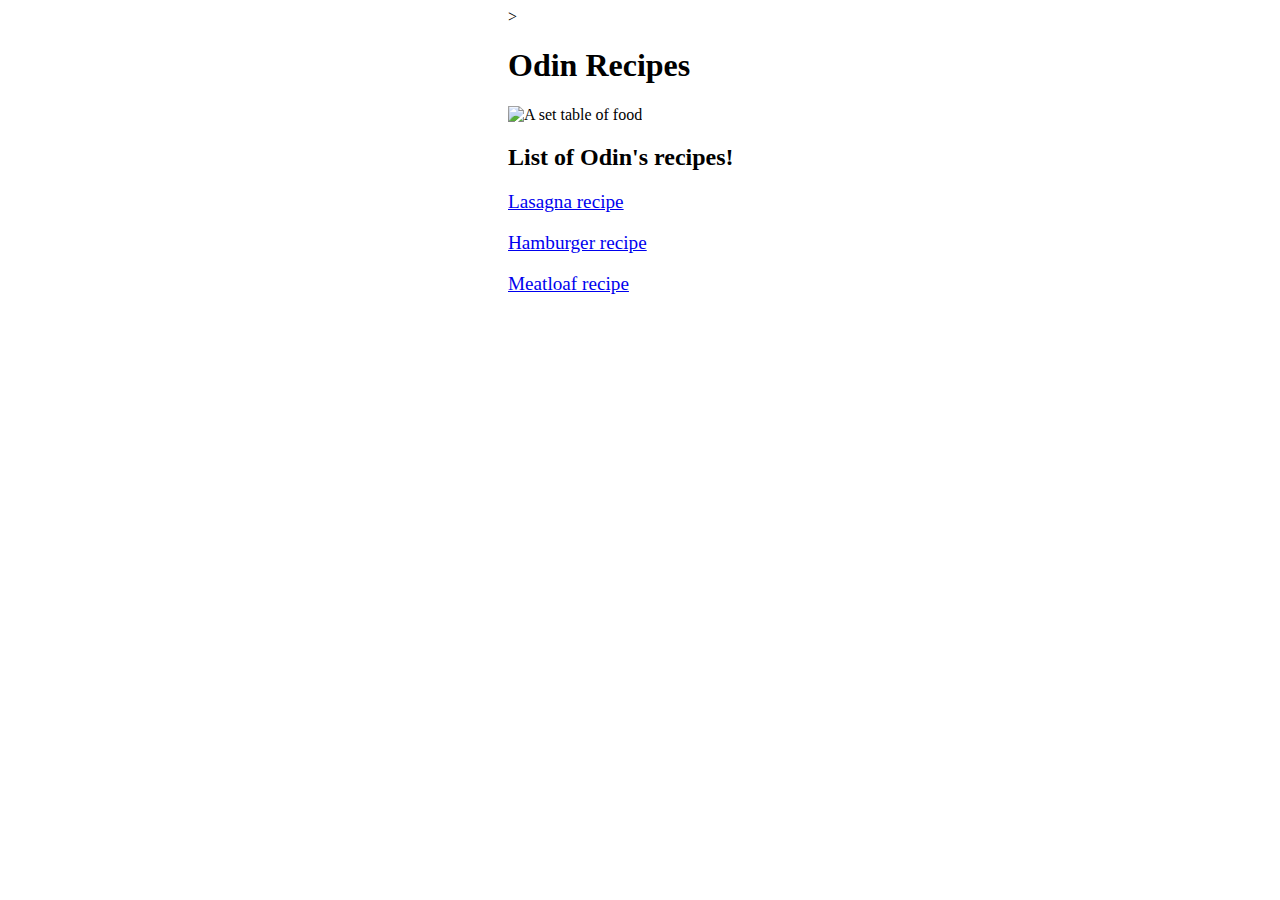
==== index.html @ 857518ae "Created an index html with 3 relative html pages" ====
><!DOCTYPE html>
<html lang="en">
<head>
    <meta charset="UTF-8">
    <meta http-equiv="X-UA-Compatible" content="IE=edge">
    <meta name="viewport" content="width=device-width, initial-scale=1.0">
    <title>Document</title>
</head>
<body style="padding-left: 500px;">
    <h1>Odin Recipes</h1>
    <img src="https://marleyspoon.com/images/ms/home/us/mobile/02_Homepage_Dishes@2x-43a4bf6898.jpg" alt="A set table of food">
    <h2>List of Odin's recipes!</h2>
    <p style="font-size: larger;"><a href="recipes/lasagna.html">Lasagna recipe</a></p>
    <p style="font-size: larger;"><a href="recipes/hamburger.html">Hamburger recipe</a></p>
    <p style="font-size: larger;"><a href="recipes/meatloaf.html">Meatloaf recipe</a></p>

</body>
</html>
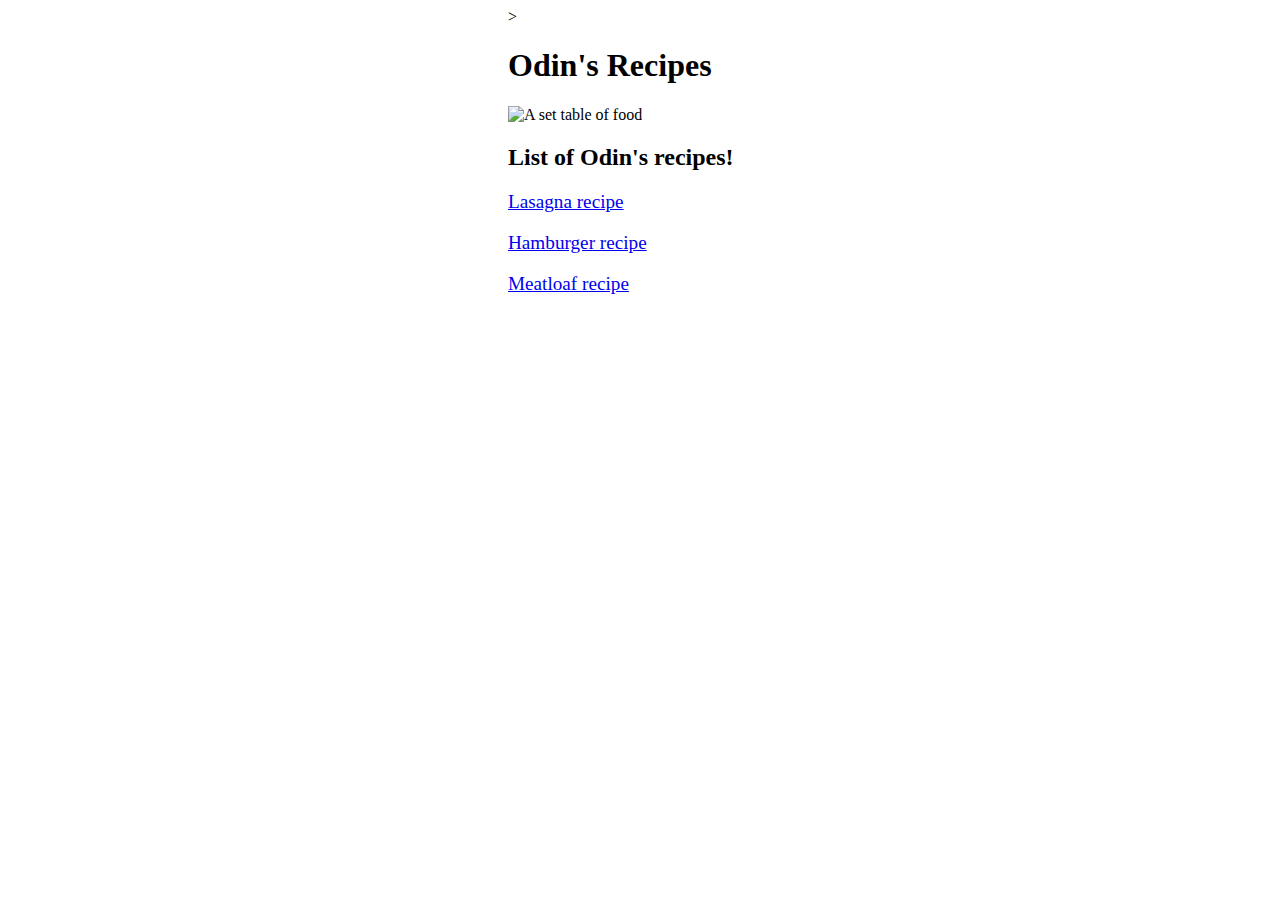
==== commit f4fb51fb: "Minor spelling checks" ====
--- a/index.html
+++ b/index.html
@@ -4,10 +4,10 @@
     <meta charset="UTF-8">
     <meta http-equiv="X-UA-Compatible" content="IE=edge">
     <meta name="viewport" content="width=device-width, initial-scale=1.0">
-    <title>Document</title>
+    <title>Odin's Recipes</title>
 </head>
 <body style="padding-left: 500px;">
-    <h1>Odin Recipes</h1>
+    <h1>Odin's Recipes</h1>
     <img src="https://marleyspoon.com/images/ms/home/us/mobile/02_Homepage_Dishes@2x-43a4bf6898.jpg" alt="A set table of food">
     <h2>List of Odin's recipes!</h2>
     <p style="font-size: larger;"><a href="recipes/lasagna.html">Lasagna recipe</a></p>
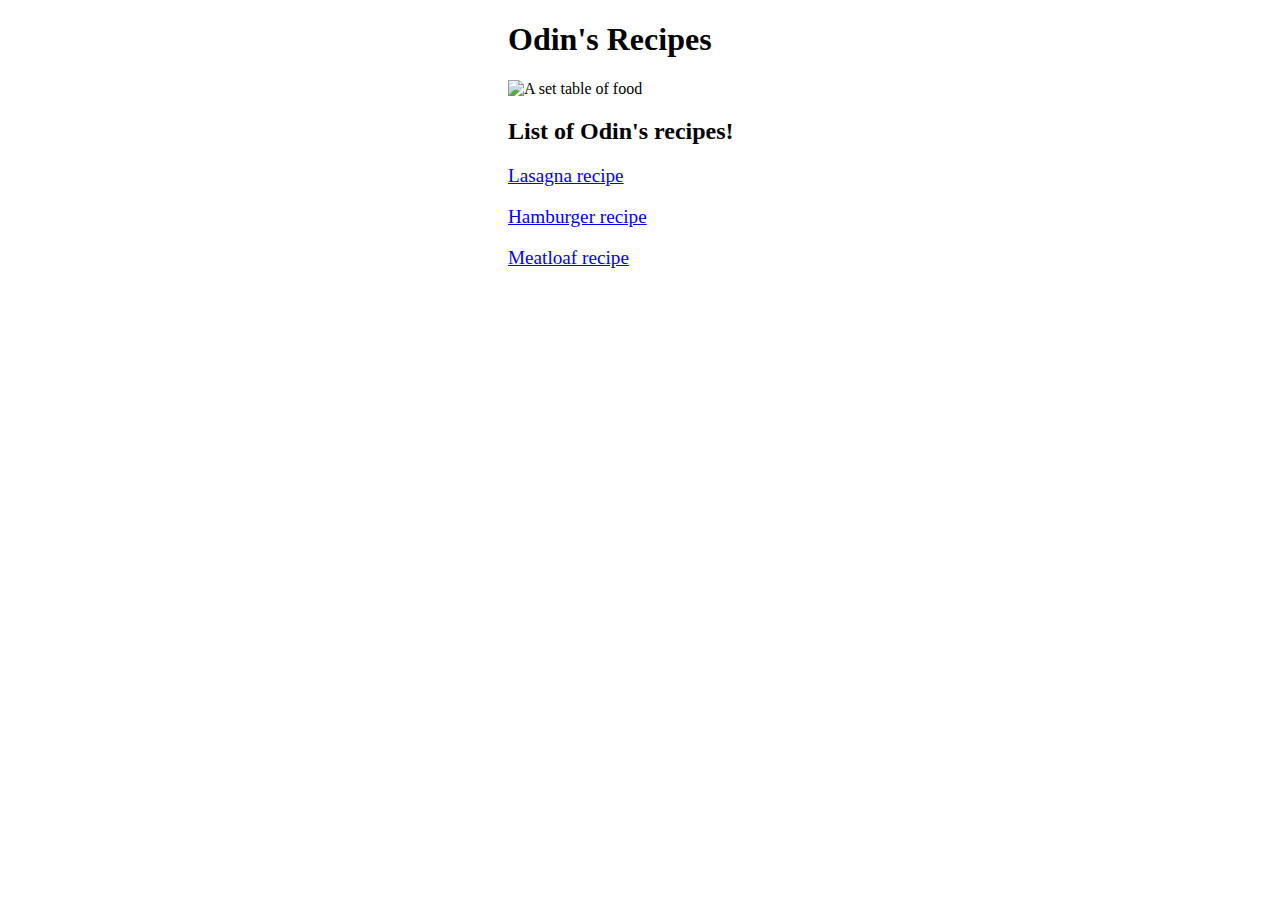
==== commit f36b8500: "Deleted extra > on index.html" ====
--- a/index.html
+++ b/index.html
@@ -1,4 +1,4 @@
-><!DOCTYPE html>
+<!DOCTYPE html>
 <html lang="en">
 <head>
     <meta charset="UTF-8">
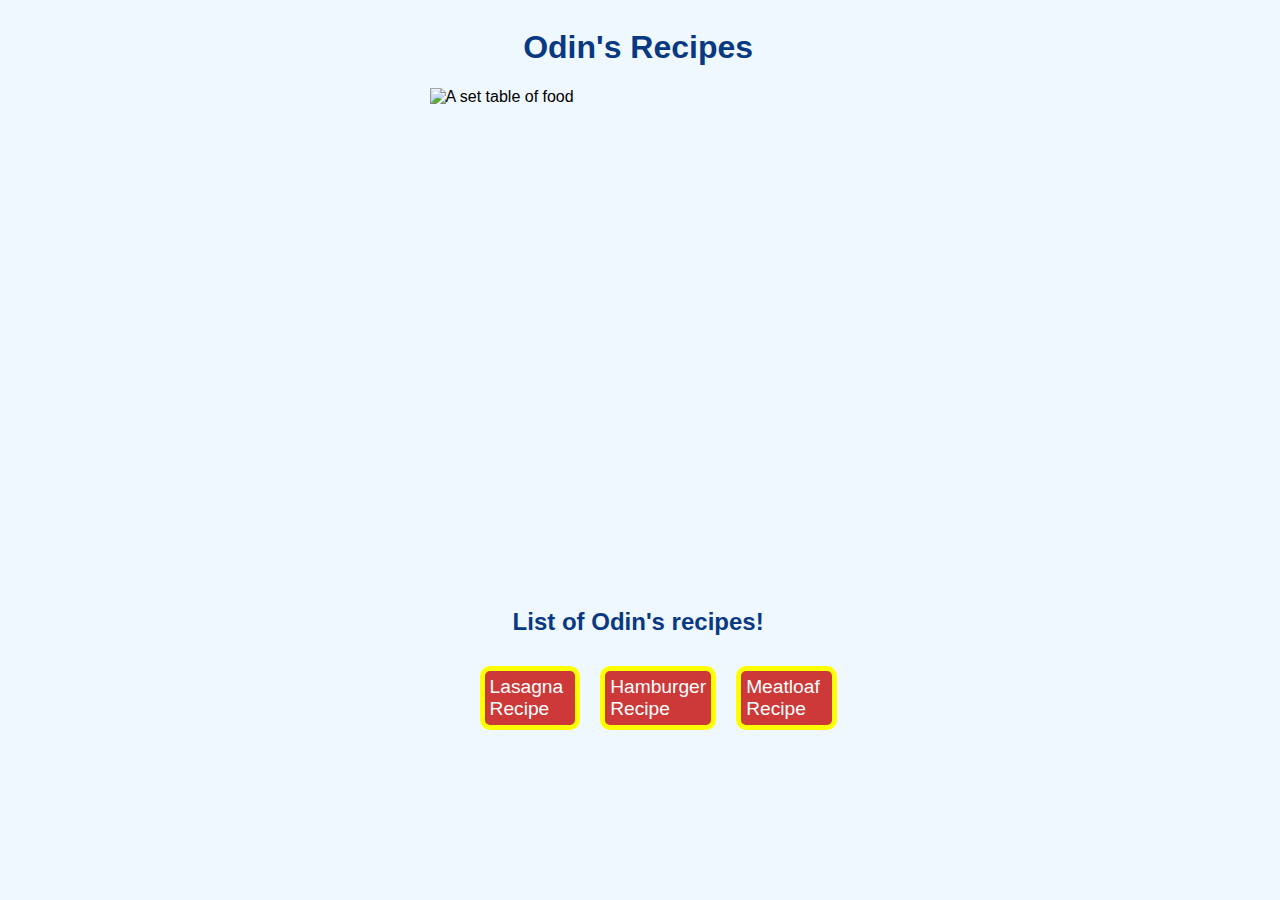
==== commit 6098f599: "Added CSS file and some styling" ====
--- a/index.html
+++ b/index.html
@@ -1,18 +1,27 @@
 <!DOCTYPE html>
 <html lang="en">
-<head>
-    <meta charset="UTF-8">
-    <meta http-equiv="X-UA-Compatible" content="IE=edge">
-    <meta name="viewport" content="width=device-width, initial-scale=1.0">
-    <title>Odin's Recipes</title>
-</head>
-<body style="padding-left: 500px;">
-    <h1>Odin's Recipes</h1>
-    <img src="https://marleyspoon.com/images/ms/home/us/mobile/02_Homepage_Dishes@2x-43a4bf6898.jpg" alt="A set table of food">
-    <h2>List of Odin's recipes!</h2>
-    <p style="font-size: larger;"><a href="recipes/lasagna.html">Lasagna recipe</a></p>
-    <p style="font-size: larger;"><a href="recipes/hamburger.html">Hamburger recipe</a></p>
-    <p style="font-size: larger;"><a href="recipes/meatloaf.html">Meatloaf recipe</a></p>
-
-</body>
+    <head>
+        <meta charset="UTF-8">
+        <meta http-equiv="X-UA-Compatible" content="IE=edge">
+        <meta name="viewport" content="width=device-width, initial-scale=1.0">
+        <link  rel="stylesheet" href="styles.css">
+        <title>Odin's Recipes</title>
+    </head>
+    <body>
+        <div class="block1">
+            
+        </div>
+        <div class="block1">
+        <h1>Odin's Recipes</h1>
+        <img src="https://marleyspoon.com/images/ms/home/us/mobile/02_Homepage_Dishes@2x-43a4bf6898.jpg" alt="A set table of food">
+        <h2>List of Odin's recipes!</h2>
+        <ul class="navigation">
+            <li><a class="list" href="recipes/lasagna.html">Lasagna Recipe</a></li>
+            <li><a class="list" href="recipes/hamburger.html">Hamburger Recipe</a></li>
+            <li><a class="list" href="recipes/meatloaf.html">Meatloaf Recipe</a></li>
+        </div>
+        <div class="block1">
+            
+        </div>
+    </body>
 </html>--- a/styles.css
+++ b/styles.css
@@ -0,0 +1,85 @@
+h1, h2, h3 {
+    color: rgb(8, 57, 130);
+    text-align: center;
+}
+
+img {
+    display: block;
+    margin-left: auto;
+    margin-right: auto;
+    height: 500px; 
+    width: 700px;
+    
+}
+
+p {
+    font-size: larger;
+    text-align: justify;
+    max-width: 500px;
+    margin-left: auto;
+    margin-right: auto;
+    background-color: rgb(154, 216, 243);
+    border: 5px solid rgb(154, 216, 243);
+    border-radius: 10px;;
+}
+
+.block1 {
+    display: inline-block; 
+    width: 33%; 
+    height: 100%;
+}
+
+.navigation {
+    margin-left: auto;
+    margin-right: auto;
+    width: fit-content;
+    display: flex;
+    list-style: none;
+}
+
+.navigation .list {
+    background-color:rgb(205, 57, 57);
+    display: list-item;
+    text-decoration: none;
+    font-size: larger;
+    color: white;
+    padding: 5px;
+    border: 5px solid yellow;
+    border-radius: 10px;
+    margin: 10px;
+}
+
+.navigation .list:hover {
+    background-color: coral;
+    color: rgb(200,200,200)
+}
+
+ol, ul {
+    width: 500px;
+    margin: auto;
+}
+
+.backlink {
+    width: fit-content;
+    margin-left: 25%;
+    margin-right: auto;
+    display: block;
+    padding: 10px;
+    text-decoration: none;
+    color:rgb(154, 216, 243);
+    border: 5px solid rgb(154, 216, 243);
+    border-radius: 10px;;
+    font-weight: bold;
+}
+
+.backlink:hover {
+    color: white;
+    background-color: rgb(37, 180, 242);
+    
+}
+
+* {
+    font-family: Arial, Helvetica, sans-serif;
+    background-color: aliceblue;
+    /*border: 2px solid red;*/
+}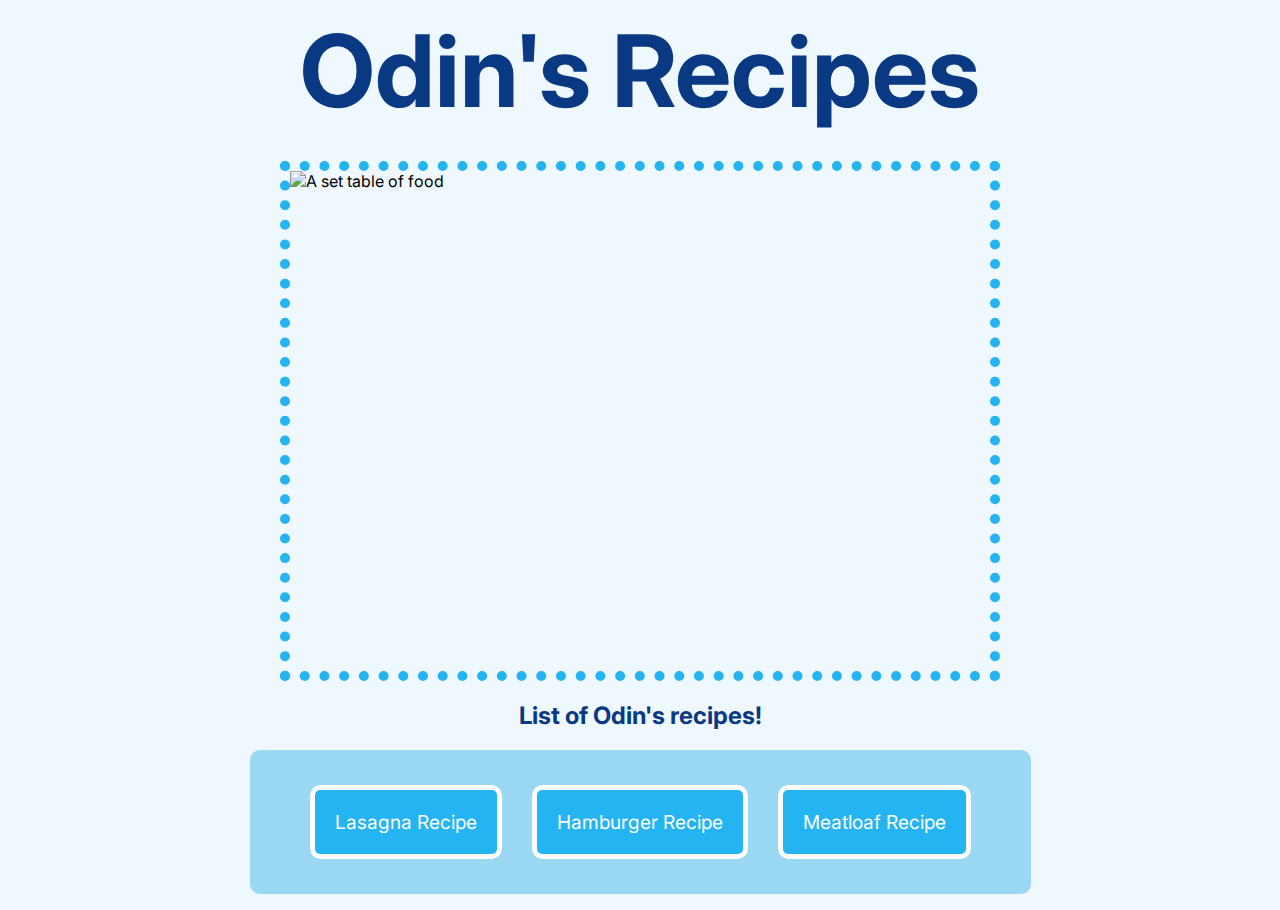
==== commit 8c474eda: "Added flexbox on index and additional css styling" ====
--- a/index.html
+++ b/index.html
@@ -5,23 +5,17 @@
         <meta http-equiv="X-UA-Compatible" content="IE=edge">
         <meta name="viewport" content="width=device-width, initial-scale=1.0">
         <link  rel="stylesheet" href="styles.css">
+        <link href="https://fonts.googleapis.com/css2?family=Inter&display=swap" rel="stylesheet">
         <title>Odin's Recipes</title>
     </head>
     <body>
-        <div class="block1">
-            
-        </div>
-        <div class="block1">
         <h1>Odin's Recipes</h1>
         <img src="https://marleyspoon.com/images/ms/home/us/mobile/02_Homepage_Dishes@2x-43a4bf6898.jpg" alt="A set table of food">
         <h2>List of Odin's recipes!</h2>
         <ul class="navigation">
-            <li><a class="list" href="recipes/lasagna.html">Lasagna Recipe</a></li>
-            <li><a class="list" href="recipes/hamburger.html">Hamburger Recipe</a></li>
-            <li><a class="list" href="recipes/meatloaf.html">Meatloaf Recipe</a></li>
-        </div>
-        <div class="block1">
-            
+            <div><a class="list" href="recipes/lasagna.html">Lasagna Recipe</a></div>
+            <div><a class="list" href="recipes/hamburger.html">Hamburger Recipe</a></div>
+            <div><a class="list" href="recipes/meatloaf.html">Meatloaf Recipe</a></div>
         </div>
     </body>
 </html>--- a/styles.css
+++ b/styles.css
@@ -1,6 +1,14 @@
+@import url('https://fonts.googleapis.com/css2?family=Inter&display=swap');
+
 h1, h2, h3 {
     color: rgb(8, 57, 130);
     text-align: center;
+}
+
+h1 {
+    font-size: 100px;
+    margin-top: 10px;
+    margin-bottom: 30px;;
 }
 
 img {
@@ -9,54 +17,107 @@
     margin-right: auto;
     height: 500px; 
     width: 700px;
+    border: 10px dotted rgb(37, 180, 242);
+    max-width: 100%;
     
 }
 
 p {
     font-size: larger;
     text-align: justify;
-    max-width: 500px;
+    width: 500px;
     margin-left: auto;
     margin-right: auto;
     background-color: rgb(154, 216, 243);
-    border: 5px solid rgb(154, 216, 243);
+    border: 20px solid rgb(154, 216, 243);
+    border-radius: 20px;;
+    font-family: "Inter", sans-serif;
+}
+
+.block1 {
+    display: block; 
+    margin: auto;
+    margin-bottom: 150px;
+}
+
+.navigation {
+    width: fit-content;
+    display: flex;
+    list-style: none;
+    align-items: center;
+    justify-content: space-evenly;
+    padding: 50px;
+    gap: 30px;
+    flex-wrap: wrap;
+}
+
+ol li::marker {
+    content: 'Step ' counter(list-item) ':  ';
+    font-weight: bolder;
+}
+
+.navigation .list {
+    background-color:rgb(37, 180, 242);
+    color: white;
+    text-decoration: none;
+    font-size: larger;
+    padding: 20px;
+    border: 5px solid white;
+    border-radius: 10px;
+    flex: 1, 1, auto;
+    
+}
+
+.navigation>*:first-child {
+    align-self: stretch;
+}
+
+.navigation .list:hover {
+    background-color: rgb(37, 180, 242);
+    color: white;
+    border-color: blue;
+
+}
+
+ul {
+    width: 500px;
+    margin-left: auto;
+    margin-right: auto;
+    background-color: rgb(154, 216, 243);
+    border: 10px solid rgb(154, 216, 243);
     border-radius: 10px;;
 }
 
-.block1 {
-    display: inline-block; 
-    width: 33%; 
-    height: 100%;
+ul li {
+    margin: 5px;
+    background-color: rgb(154, 216, 243);
 }
 
-.navigation {
-    margin-left: auto;
-    margin-right: auto;
-    width: fit-content;
-    display: flex;
-    list-style: none;
+ol {
+    width: 500px;
+    margin: auto;
+    background-color: rgb(154, 216, 243);
+    border: 20px solid rgb(154, 216, 243);
+    border-radius: 10px;
 }
 
-.navigation .list {
-    background-color:rgb(205, 57, 57);
-    display: list-item;
-    text-decoration: none;
-    font-size: larger;
-    color: white;
+ol li {
+    margin: 20px;
     padding: 5px;
-    border: 5px solid yellow;
-    border-radius: 10px;
-    margin: 10px;
+    background-color: aliceblue;
+    border: 5px solid aliceblue;
+    border-radius: 5px;
 }
 
-.navigation .list:hover {
-    background-color: coral;
-    color: rgb(200,200,200)
-}
-
-ol, ul {
-    width: 500px;
-    margin: auto;
+li span {
+    display:flex;
+    height: 100px;
+    margin-left: -0.5em;
+    margin: 20px;
+    padding-left: 1em;
+    background-color: red;
+    border: 5px solid red;
+    border-radius: 5px;;
 }
 
 .backlink {
@@ -70,6 +131,8 @@
     border: 5px solid rgb(154, 216, 243);
     border-radius: 10px;;
     font-weight: bold;
+    margin-top: 20px;
+    margin-bottom: 20px;
 }
 
 .backlink:hover {
@@ -81,5 +144,15 @@
 * {
     font-family: Arial, Helvetica, sans-serif;
     background-color: aliceblue;
-    /*border: 2px solid red;*/
-}+    font-family: "Inter", sans-serif;
+    //border: 2px solid red;
+}
+
+.wrapper {
+    display: flex;
+  
+  }
+  
+  .wrapper input[type="text"] {
+      flex: 1 1 auto;
+    }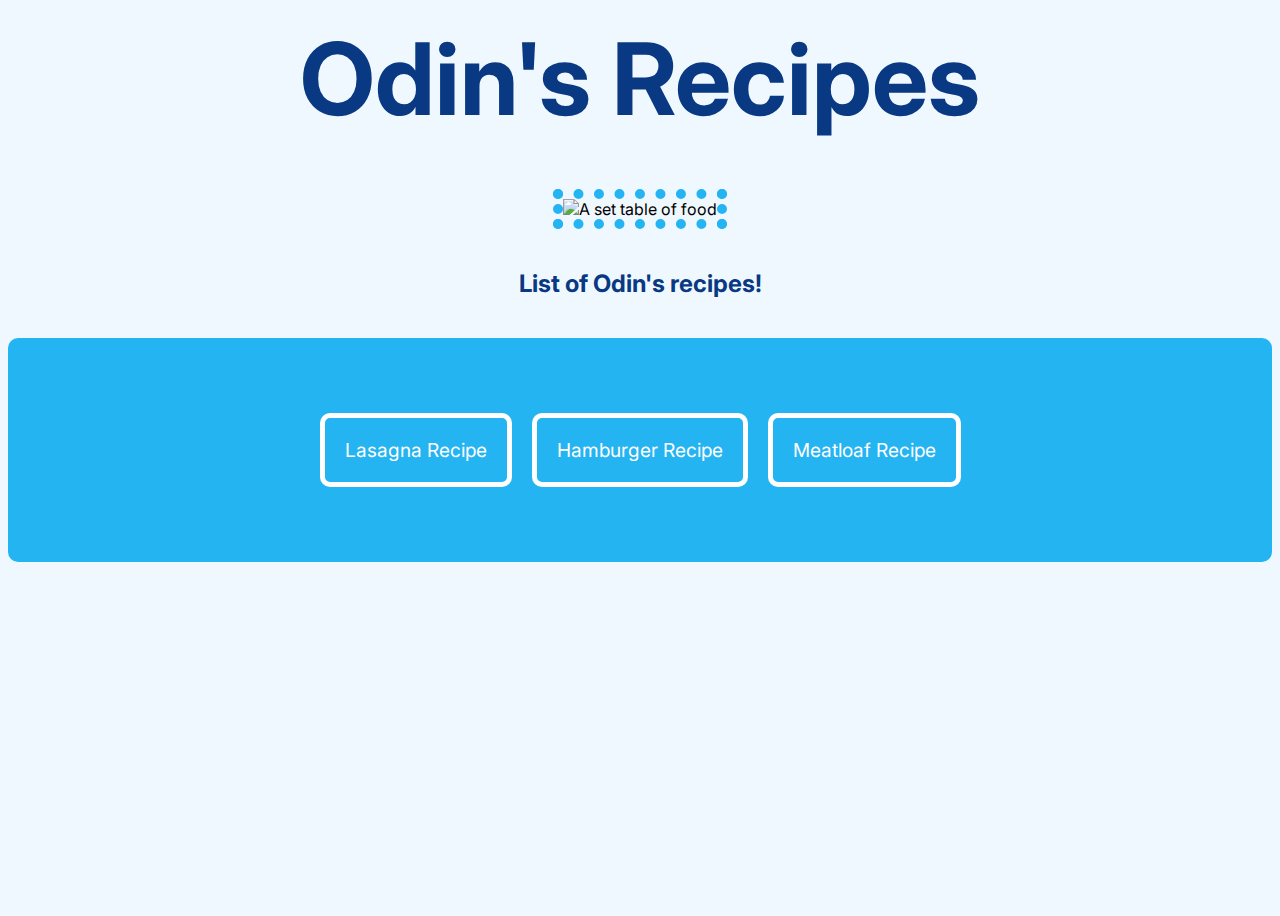
==== commit 466c85f4: "Added a flex layout and replaced images with copyright free ones" ====
--- a/index.html
+++ b/index.html
@@ -10,9 +10,9 @@
     </head>
     <body>
         <h1>Odin's Recipes</h1>
-        <img src="https://marleyspoon.com/images/ms/home/us/mobile/02_Homepage_Dishes@2x-43a4bf6898.jpg" alt="A set table of food">
+        <img src="https://images.pexels.com/photos/1095550/pexels-photo-1095550.jpeg?auto=compress&cs=tinysrgb&w=1260&h=750&dpr=1" alt="A set table of food">
         <h2>List of Odin's recipes!</h2>
-        <ul class="navigation">
+        <div class="navigation">
             <div><a class="list" href="recipes/lasagna.html">Lasagna Recipe</a></div>
             <div><a class="list" href="recipes/hamburger.html">Hamburger Recipe</a></div>
             <div><a class="list" href="recipes/meatloaf.html">Meatloaf Recipe</a></div>
--- a/styles.css
+++ b/styles.css
@@ -1,8 +1,20 @@
 @import url('https://fonts.googleapis.com/css2?family=Inter&display=swap');
+
+body {
+    min-height: 100vh;
+    display: flex;
+    flex-direction: column;
+    align-content: space-between;
+    gap: 20px;
+    flex: 1;
+}
 
 h1, h2, h3 {
     color: rgb(8, 57, 130);
-    text-align: center;
+    justify-content: center;
+    align-items: center;
+    display: flex;
+    flex-wrap: wrap;
 }
 
 h1 {
@@ -12,14 +24,13 @@
 }
 
 img {
-    display: block;
+    display: flex;
     margin-left: auto;
     margin-right: auto;
-    height: 500px; 
-    width: 700px;
+    max-height: 500px; 
+    max-width: 700px;
     border: 10px dotted rgb(37, 180, 242);
-    max-width: 100%;
-    
+    flex-shrink: 0;
 }
 
 p {
@@ -40,20 +51,19 @@
     margin-bottom: 150px;
 }
 
-.navigation {
-    width: fit-content;
-    display: flex;
-    list-style: none;
-    align-items: center;
-    justify-content: space-evenly;
-    padding: 50px;
-    gap: 30px;
-    flex-wrap: wrap;
-}
-
 ol li::marker {
     content: 'Step ' counter(list-item) ':  ';
     font-weight: bolder;
+}
+
+.navigation {
+    display: flex;
+    align-items: center;
+    justify-content: center;
+    padding: 100px;
+    background-color: rgb(37, 180, 242);
+    border-radius: 10px;
+    gap: 20px;
 }
 
 .navigation .list {
@@ -64,7 +74,7 @@
     padding: 20px;
     border: 5px solid white;
     border-radius: 10px;
-    flex: 1, 1, auto;
+    flex-shrink: 1;
     
 }
 
@@ -81,11 +91,13 @@
 
 ul {
     width: 500px;
-    margin-left: auto;
-    margin-right: auto;
+    display: flex;
+    flex-direction: column;
+    align-items: flex-start;
+    margin: auto;
     background-color: rgb(154, 216, 243);
     border: 10px solid rgb(154, 216, 243);
-    border-radius: 10px;;
+    border-radius: 10px;
 }
 
 ul li {
@@ -122,9 +134,8 @@
 
 .backlink {
     width: fit-content;
-    margin-left: 25%;
-    margin-right: auto;
-    display: block;
+    margin: auto;
+    display: flex;
     padding: 10px;
     text-decoration: none;
     color:rgb(154, 216, 243);
@@ -145,9 +156,10 @@
     font-family: Arial, Helvetica, sans-serif;
     background-color: aliceblue;
     font-family: "Inter", sans-serif;
-    //border: 2px solid red;
+    /*border: 2px solid red;*/
 }
 
+/*
 .wrapper {
     display: flex;
   
@@ -155,4 +167,11 @@
   
   .wrapper input[type="text"] {
       flex: 1 1 auto;
-    }+    }
+
+align-items: flex-end;
+flex-flow: column-reverse wrap-reverse;
+justify-content: center;
+align-content: space-between;
+
+*/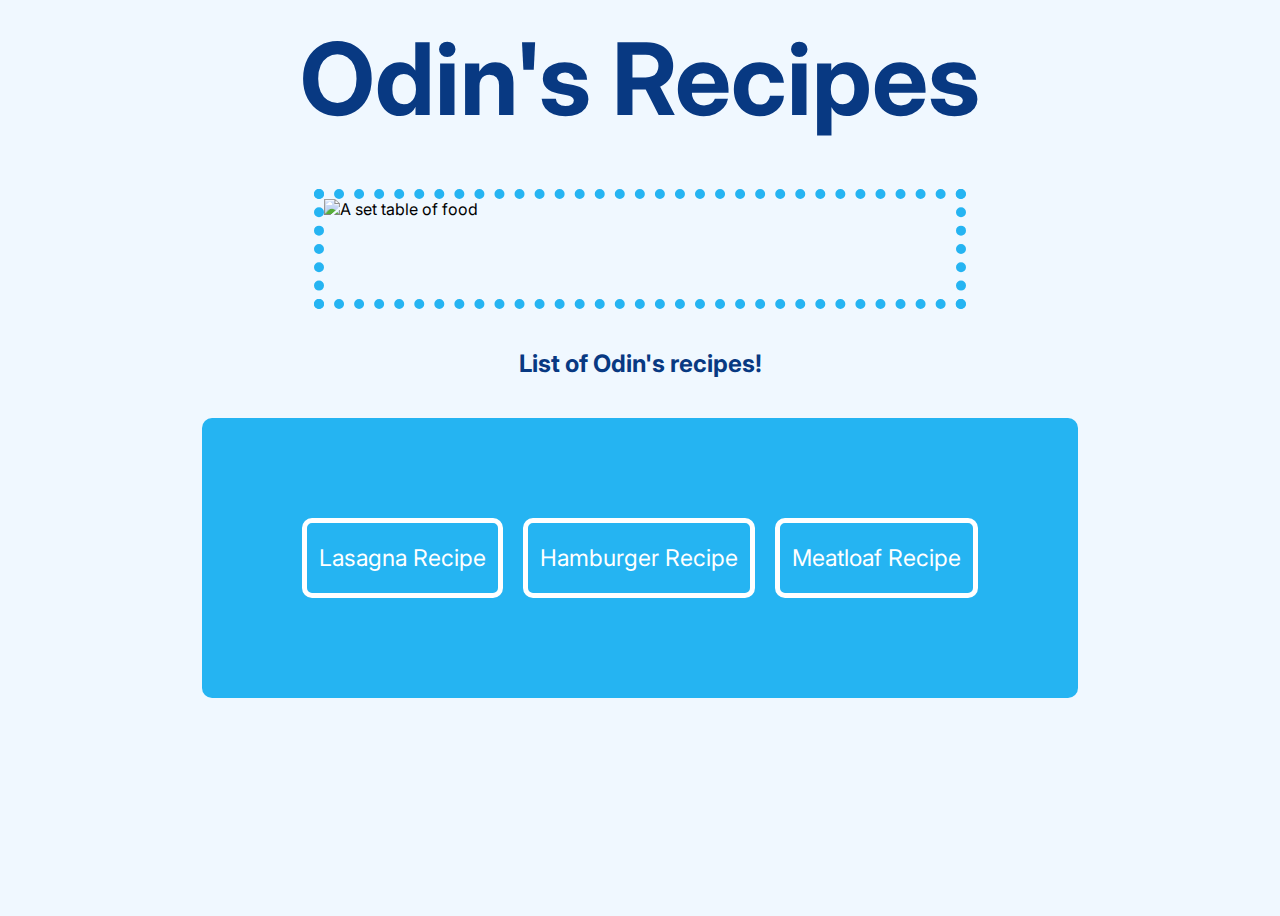
==== commit fb18e382: "Made the responsive and mobile friendly" ====
--- a/index.html
+++ b/index.html
@@ -10,12 +10,14 @@
     </head>
     <body>
         <h1>Odin's Recipes</h1>
+        
         <img src="https://images.pexels.com/photos/1095550/pexels-photo-1095550.jpeg?auto=compress&cs=tinysrgb&w=1260&h=750&dpr=1" alt="A set table of food">
+        
         <h2>List of Odin's recipes!</h2>
         <div class="navigation">
-            <div><a class="list" href="recipes/lasagna.html">Lasagna Recipe</a></div>
-            <div><a class="list" href="recipes/hamburger.html">Hamburger Recipe</a></div>
-            <div><a class="list" href="recipes/meatloaf.html">Meatloaf Recipe</a></div>
+            <div class="list"><a class="listlink" href="recipes/lasagna.html">&nbsp Lasagna Recipe &nbsp</a></div>
+            <div class="list"><a class="listlink" href="recipes/hamburger.html">&nbsp Hamburger Recipe &nbsp</a></div>
+            <div class="list"><a class="listlink" href="recipes/meatloaf.html">&nbsp Meatloaf Recipe &nbsp</a></div>
         </div>
     </body>
 </html>--- a/styles.css
+++ b/styles.css
@@ -11,13 +11,17 @@
 
 h1, h2, h3 {
     color: rgb(8, 57, 130);
-    justify-content: center;
-    align-items: center;
+    align-self: center;
     display: flex;
     flex-wrap: wrap;
+    max-width: 500px;
+    width: fit-content;
+    flex-shrink: 1;
 }
 
 h1 {
+    max-width: 1000px;
+    width: fit-content;
     font-size: 100px;
     margin-top: 10px;
     margin-bottom: 30px;;
@@ -25,20 +29,24 @@
 
 img {
     display: flex;
-    margin-left: auto;
-    margin-right: auto;
-    max-height: 500px; 
-    max-width: 700px;
+    align-self: center;
+    width: 50%;
+    height: 50%;
+    min-width: 300px;
+    min-height: 100px;
     border: 10px dotted rgb(37, 180, 242);
-    flex-shrink: 0;
+    flex-shrink: 1;
 }
 
 p {
+    display: flex;
+    flex-shrink: 1;
     font-size: larger;
     text-align: justify;
-    width: 500px;
-    margin-left: auto;
-    margin-right: auto;
+    margin: auto;
+    width: fit-content;
+    max-width: 500px;
+    align-self: center;
     background-color: rgb(154, 216, 243);
     border: 20px solid rgb(154, 216, 243);
     border-radius: 20px;;
@@ -60,10 +68,13 @@
     display: flex;
     align-items: center;
     justify-content: center;
+    width: fit-content;
+    align-self: center;
     padding: 100px;
     background-color: rgb(37, 180, 242);
     border-radius: 10px;
     gap: 20px;
+    flex-wrap: wrap;
 }
 
 .navigation .list {
@@ -71,15 +82,28 @@
     color: white;
     text-decoration: none;
     font-size: larger;
-    padding: 20px;
+    width: fit-content;
+    height: 70px;
+    max-width: 300px;
     border: 5px solid white;
     border-radius: 10px;
     flex-shrink: 1;
-    
-}
-
-.navigation>*:first-child {
-    align-self: stretch;
+    display: flex;
+    justify-content: center;
+    align-items: center;
+}
+
+.listlink {
+    display: flex;
+    width: 100%; 
+    height: 100%;
+    border-radius: 10px;
+    text-decoration: none;
+    font-size: larger;
+    color: white;
+    justify-content: center;
+    align-items: center;
+    background-color:rgb(37, 180, 242);
 }
 
 .navigation .list:hover {
@@ -91,6 +115,7 @@
 
 ul {
     width: 500px;
+    width: fit-content;
     display: flex;
     flex-direction: column;
     align-items: flex-start;
@@ -98,6 +123,7 @@
     background-color: rgb(154, 216, 243);
     border: 10px solid rgb(154, 216, 243);
     border-radius: 10px;
+    
 }
 
 ul li {
@@ -106,11 +132,16 @@
 }
 
 ol {
-    width: 500px;
-    margin: auto;
+    display: flex;
+    flex-direction: column;
+    margin: auto;
+    max-width: 500px;
+    width: fit-content;
+    align-self: center;
     background-color: rgb(154, 216, 243);
     border: 20px solid rgb(154, 216, 243);
     border-radius: 10px;
+    flex-shrink: 1;
 }
 
 ol li {
@@ -165,9 +196,13 @@
   
   }
   
-  .wrapper input[type="text"] {
+.wrapper input[type="text"] {
       flex: 1 1 auto;
     }
+
+.navigation>*:first-child {
+    align-self: stretch;
+}
 
 align-items: flex-end;
 flex-flow: column-reverse wrap-reverse;
